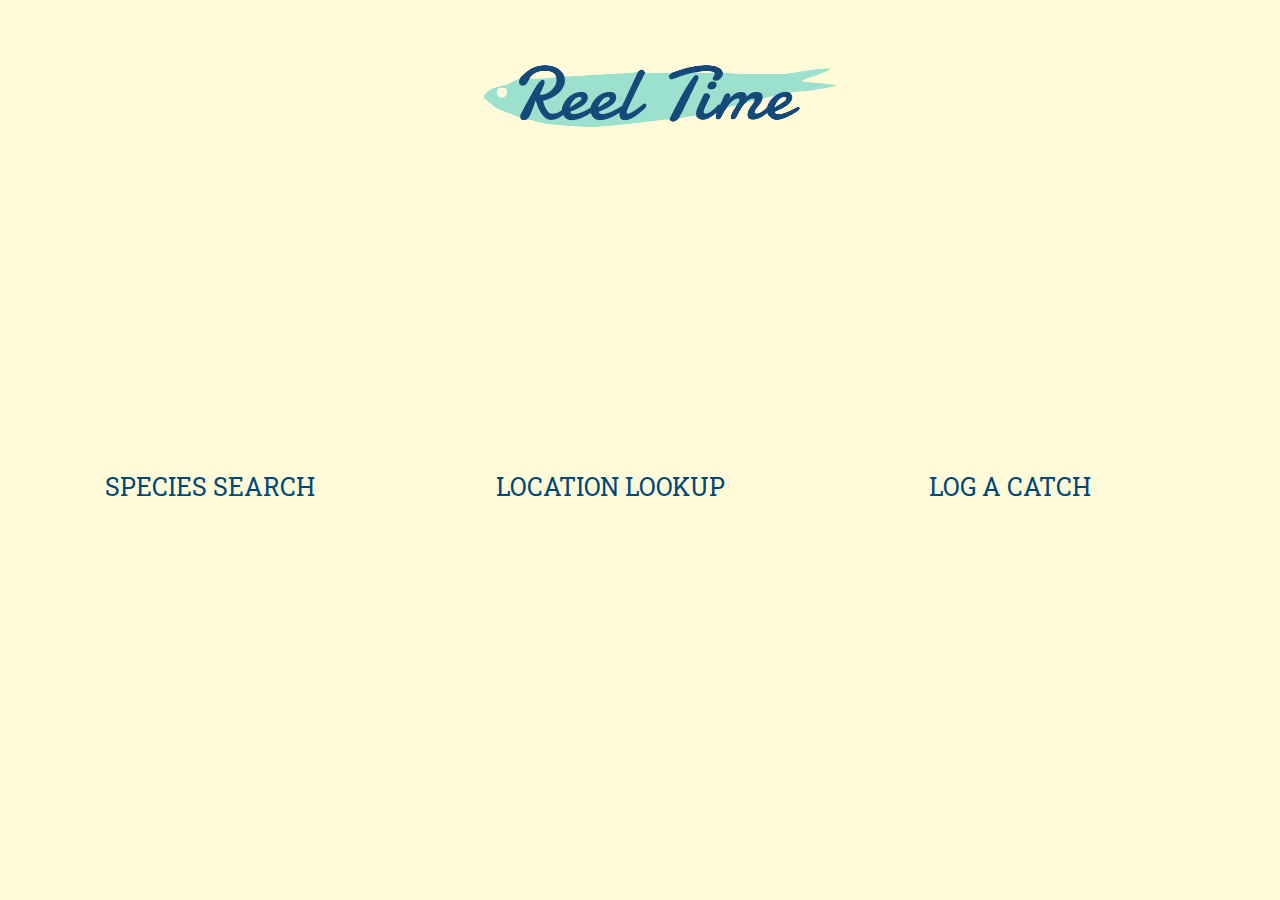
==== index.html @ 0a5e227b "template" ====
<html>
<head>
  <link href="https://fonts.googleapis.com/css?family=Roboto+Slab:700" rel="stylesheet">
  <link rel="stylesheet" type="text/css" href="homepagestyle.css">
  <link rel="stylesheet" href="https://use.fontawesome.com/releases/v5.8.1/css/all.css" integrity="sha384-50oBUHEmvpQ+1lW4y57PTFmhCaXp0ML5d60M1M7uH2+nqUivzIebhndOJK28anvf" crossorigin="anonymous">
</head>
<body>
    
    <div id="bodycenter">
      <img src="reeltimelogo.png">
    </div>

<div id="pages"><ul>
  <li><a href="http://google.com"><i class="fas fa-fish"></i></a>
    <div class="wrap">
        <label>SPECIES SEARCH</label>
    </div></li>
  <li><a href="http://google.com"><i class="fas fa-map-marker-alt"></i></a>
    <div class="wrap">
        <label>LOCATION LOOKUP</label>
    </div></li></li>
  <li><a href="http://google.com"><i class="fas fa-pen"></i></a>
    <div class="wrap">
        <label>LOG A CATCH</label>
    </div></li></li>
</ul></div>

</body>
</html>
---- homepagestyle.css ----
#bodycenter {
    margin: auto;
    width: 28%;
    padding: 10px;
}

body {
	background: #FFFBD9;
}


#pages {
	border: 0px solid #fff;
	margin:0 auto;
	max-width: 400px;
	width: 80%;
	margin: auto;
	margin-top: 100px;
	font-family: 'Roboto Slab', serif;
	font-size: 25px;
	color: #014979;
}

#pages a:hover {
	color: #014979;
}

ul {
	display: flex;
	position: relative;
	/*top: 3em;*/
	right: 130%;
/*	left: 50%;
	transform: translate(-50%, -50%);*/
}

ul li {
	list-style: none;
}

ul li a {
	width: 300px;
	height: 170px;
	background: #FFFBD9;
	color: #72d4ba;
	text-align: center;
	line-height: 103px;
	font-size: 130px;
	margin: 0 0 20px 100px;
	display: block;
	border-radius: 50%;
	position: relative;
	overflow: hidden;
	z-index: 1;
}

ul li a:visited {
	color: #72d4ba;
}

.wrap
{
    text-align: center;
    padding-left: 25%;
}
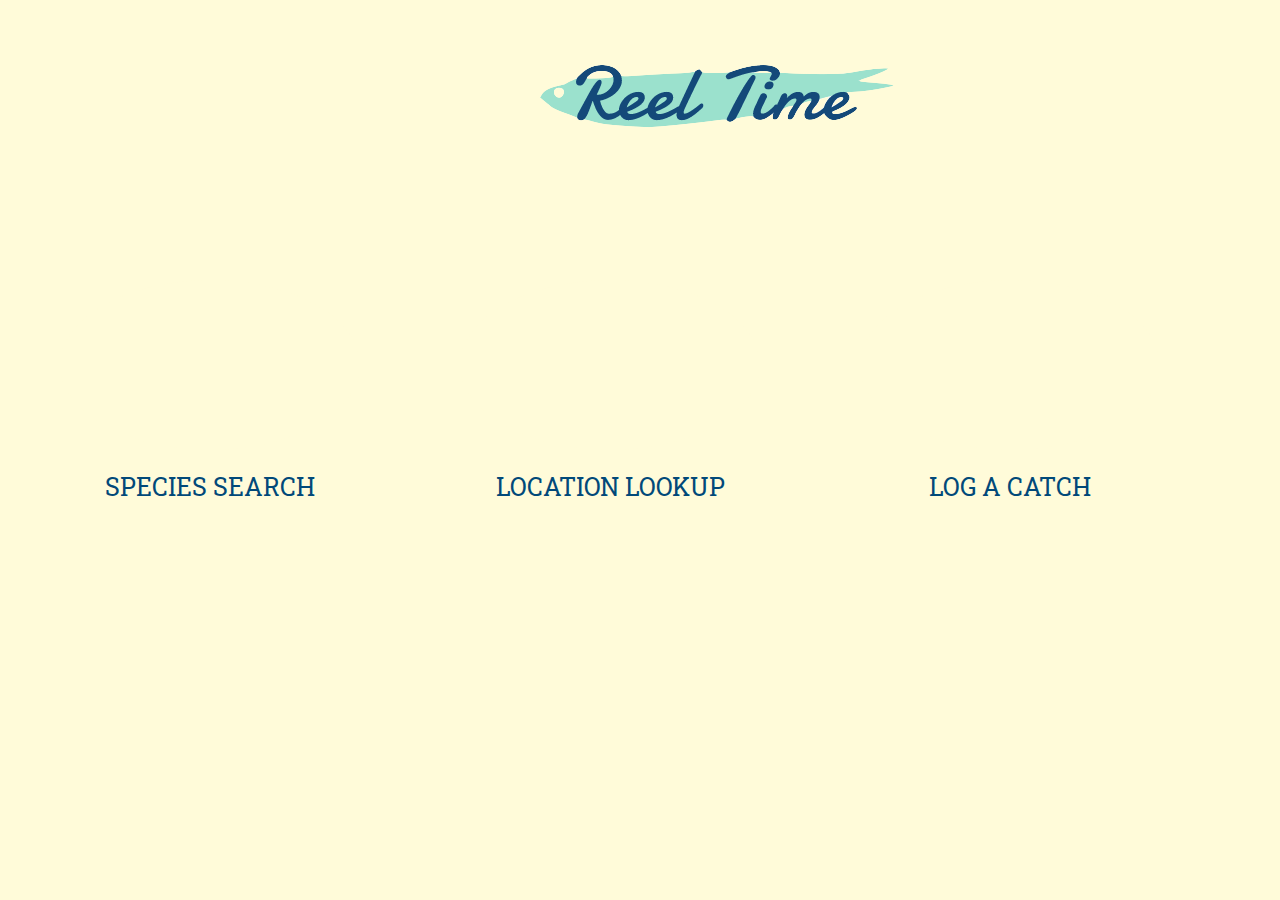
==== commit d7a6da66: "Added basic log" ====
--- a/index.html
+++ b/index.html
@@ -7,7 +7,7 @@
 <body>
     
     <div id="bodycenter">
-      <img src="reeltimelogo.png">
+      <a href="index.html"><img src="reeltimelogo.png"></a>
     </div>
 
 <div id="pages"><ul>
@@ -19,7 +19,7 @@
     <div class="wrap">
         <label>LOCATION LOOKUP</label>
     </div></li></li>
-  <li><a href="http://google.com"><i class="fas fa-pen"></i></a>
+  <li><a href="log.html"><i class="fas fa-pen"></i></a>
     <div class="wrap">
         <label>LOG A CATCH</label>
     </div></li></li>
--- a/homepagestyle.css
+++ b/homepagestyle.css
@@ -1,11 +1,24 @@
 #bodycenter {
     margin: auto;
-    width: 28%;
-    padding: 10px;
+	width: 19%;
+	margin-left: auto;
+	margin-right: auto;
+	padding: 10px;
+	display: block;
 }
+
 
 body {
 	background: #FFFBD9;
+}
+
+#form {
+	margin: auto;
+	width: 28%;
+	padding: 30px;
+	border: 2px solid black;
+	outline: #72d4ba solid 10px;
+	text-align: center;
 }
 
 
